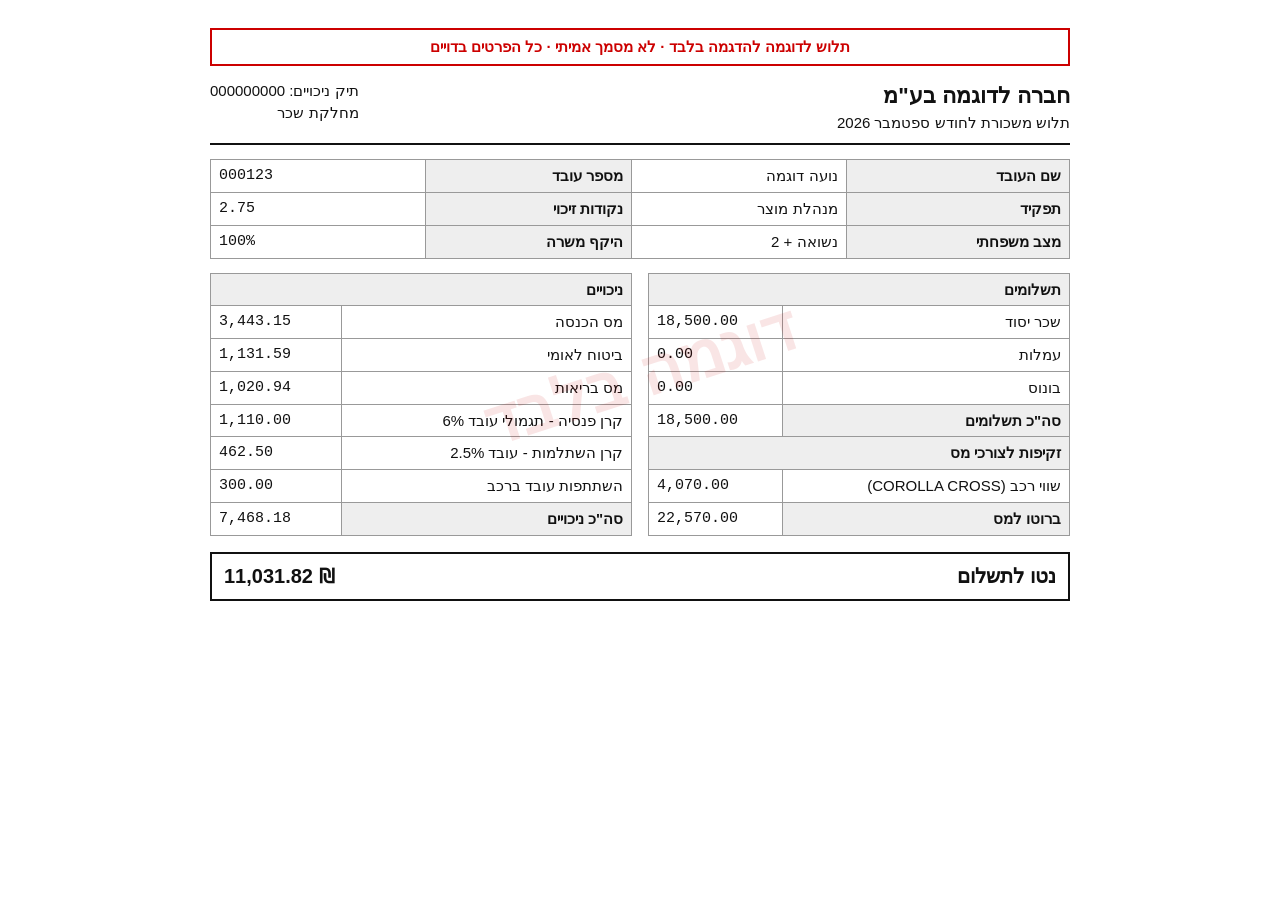
==== demo/sample-payslip.html @ 3f7a7d3d "Rep question on request, confirm assumed details, read a payslip - Comparing a car no longer message" ====
<!doctype html>
<html lang="he" dir="rtl">
<head>
<meta charset="utf-8">
<title>תלוש לדוגמה</title>
<!-- A made-up payslip for the demo (docs/demo-script.md). Its numbers are the engine's own breakdown of Noa's
     reference case today, so the net printed here equals the "today" net on the comparison screen.
     Rendered to demo/sample-payslip.png with a headless browser. -->
<style>
  body { margin: 0; background: #fff; color: #111; font: 15px/1.45 Arial, "Segoe UI", sans-serif; }
  .page { width: 860px; margin: 0 auto; padding: 28px 30px 34px; position: relative; }
  .sample { position: absolute; top: 330px; left: 50%; transform: translateX(-50%) rotate(-18deg); font-size: 64px; font-weight: 700; color: rgba(200, 0, 0, .10); white-space: nowrap; pointer-events: none; }
  .banner { border: 2px solid #c00; color: #c00; text-align: center; font-weight: 700; padding: 6px; margin-bottom: 14px; }
  header { display: flex; justify-content: space-between; border-bottom: 2px solid #111; padding-bottom: 10px; }
  h1 { font-size: 22px; margin: 0; }
  table { width: 100%; border-collapse: collapse; margin-top: 14px; }
  th, td { border: 1px solid #999; padding: 5px 8px; text-align: right; }
  th { background: #eee; }
  td.n { text-align: left; direction: ltr; font-family: "Courier New", monospace; }
  .grid { display: grid; grid-template-columns: 1fr 1fr; gap: 16px; }
  .net { margin-top: 16px; font-size: 20px; font-weight: 700; border: 2px solid #111; padding: 8px 12px; display: flex; justify-content: space-between; }
  .details td { width: 25%; }
</style>
</head>
<body>
<div class="page">
  <div class="sample">דוגמה בלבד</div>
  <div class="banner">תלוש לדוגמה להדגמה בלבד · לא מסמך אמיתי · כל הפרטים בדויים</div>
  <header>
    <div><h1>חברה לדוגמה בע"מ</h1><div>תלוש משכורת לחודש ספטמבר 2026</div></div>
    <div>תיק ניכויים: 000000000<br>מחלקת שכר</div>
  </header>
  <table class="details">
    <tr><th>שם העובד</th><td>נועה דוגמה</td><th>מספר עובד</th><td class="n">000123</td></tr>
    <tr><th>תפקיד</th><td>מנהלת מוצר</td><th>נקודות זיכוי</th><td class="n">2.75</td></tr>
    <tr><th>מצב משפחתי</th><td>נשואה + 2</td><th>היקף משרה</th><td class="n">100%</td></tr>
  </table>
  <div class="grid">
    <table>
      <tr><th colspan="2">תשלומים</th></tr>
      <tr><td>שכר יסוד</td><td class="n">18,500.00</td></tr>
      <tr><td>עמלות</td><td class="n">0.00</td></tr>
      <tr><td>בונוס</td><td class="n">0.00</td></tr>
      <tr><th>סה"כ תשלומים</th><td class="n">18,500.00</td></tr>
      <tr><th colspan="2">זקיפות לצורכי מס</th></tr>
      <tr><td>שווי רכב (COROLLA CROSS)</td><td class="n">4,070.00</td></tr>
      <tr><th>ברוטו למס</th><td class="n">22,570.00</td></tr>
    </table>
    <table>
      <tr><th colspan="2">ניכויים</th></tr>
      <tr><td>מס הכנסה</td><td class="n">3,443.15</td></tr>
      <tr><td>ביטוח לאומי</td><td class="n">1,131.59</td></tr>
      <tr><td>מס בריאות</td><td class="n">1,020.94</td></tr>
      <tr><td>קרן פנסיה - תגמולי עובד 6%</td><td class="n">1,110.00</td></tr>
      <tr><td>קרן השתלמות - עובד 2.5%</td><td class="n">462.50</td></tr>
      <tr><td>השתתפות עובד ברכב</td><td class="n">300.00</td></tr>
      <tr><th>סה"כ ניכויים</th><td class="n">7,468.18</td></tr>
    </table>
  </div>
  <div class="net"><span>נטו לתשלום</span><span style="direction: ltr">11,031.82 ₪</span></div>
</div>
</body>
</html>
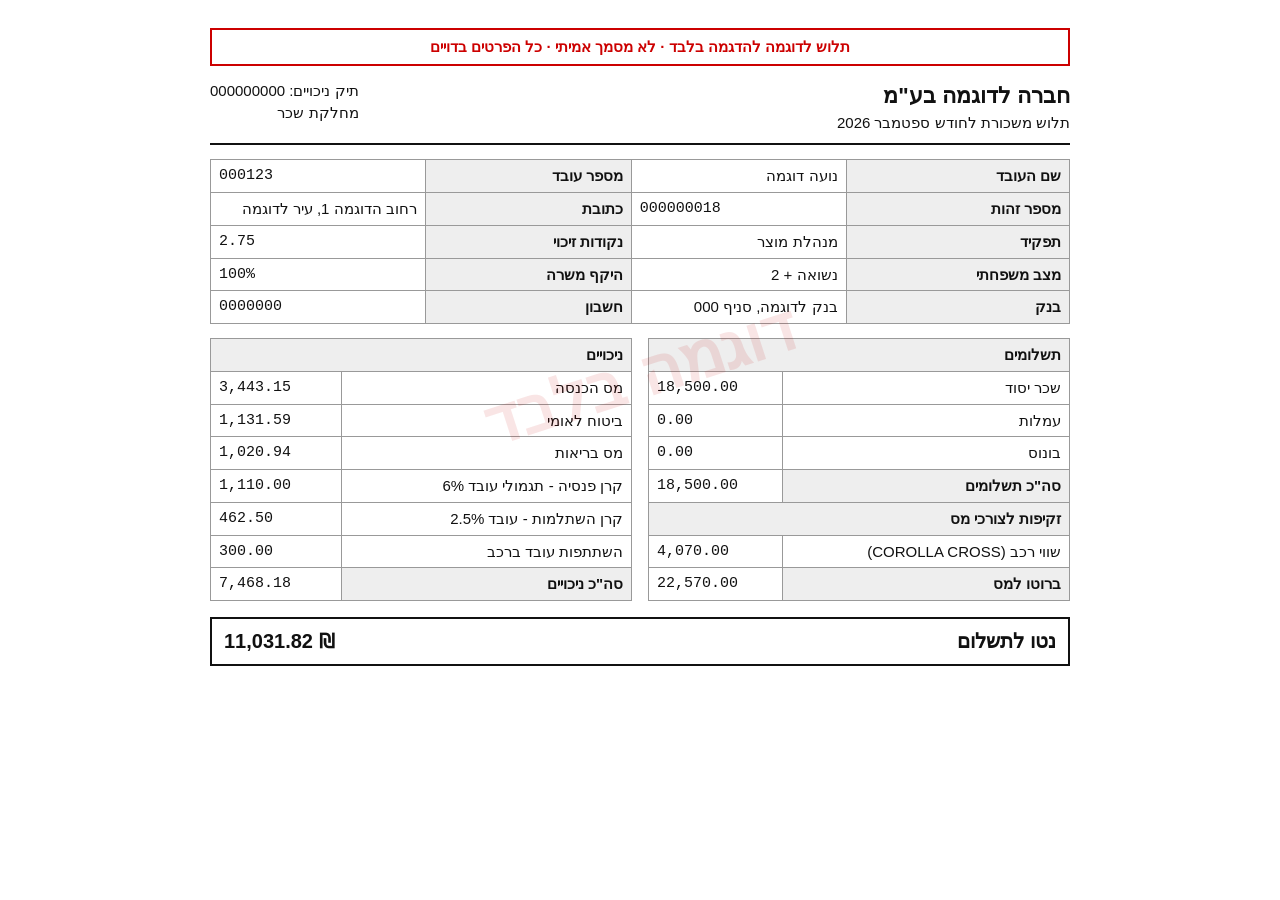
==== commit 7bdb84e7: "Private payslip reading, 429 backoff, metrics page and evals against the live model Payslip: the fil" ====
--- a/demo/sample-payslip.html
+++ b/demo/sample-payslip.html
@@ -5,7 +5,9 @@
 <title>תלוש לדוגמה</title>
 <!-- A made-up payslip for the demo (docs/demo-script.md). Its numbers are the engine's own breakdown of Noa's
      reference case today, so the net printed here equals the "today" net on the comparison screen.
-     Rendered to demo/sample-payslip.png with a headless browser. -->
+     Rendered to demo/sample-payslip.pdf (with a text layer, like a payslip from a payroll system) and
+     demo/sample-payslip.png (like a photo) with a headless browser. The name, ID, address and bank details are made up
+     too: they are there to show that none of them reaches the model. -->
 <style>
   body { margin: 0; background: #fff; color: #111; font: 15px/1.45 Arial, "Segoe UI", sans-serif; }
   .page { width: 860px; margin: 0 auto; padding: 28px 30px 34px; position: relative; }
@@ -20,6 +22,8 @@
   .grid { display: grid; grid-template-columns: 1fr 1fr; gap: 16px; }
   .net { margin-top: 16px; font-size: 20px; font-weight: 700; border: 2px solid #111; padding: 8px 12px; display: flex; justify-content: space-between; }
   .details td { width: 25%; }
+  @page { size: A4; margin: 12mm; }
+  @media print { .page { width: auto; padding: 0; } .sample { top: 300px; } }
 </style>
 </head>
 <body>
@@ -32,8 +36,10 @@
   </header>
   <table class="details">
     <tr><th>שם העובד</th><td>נועה דוגמה</td><th>מספר עובד</th><td class="n">000123</td></tr>
+    <tr><th>מספר זהות</th><td class="n">000000018</td><th>כתובת</th><td>רחוב הדוגמה 1, עיר לדוגמה</td></tr>
     <tr><th>תפקיד</th><td>מנהלת מוצר</td><th>נקודות זיכוי</th><td class="n">2.75</td></tr>
     <tr><th>מצב משפחתי</th><td>נשואה + 2</td><th>היקף משרה</th><td class="n">100%</td></tr>
+    <tr><th>בנק</th><td>בנק לדוגמה, סניף 000</td><th>חשבון</th><td class="n">0000000</td></tr>
   </table>
   <div class="grid">
     <table>
